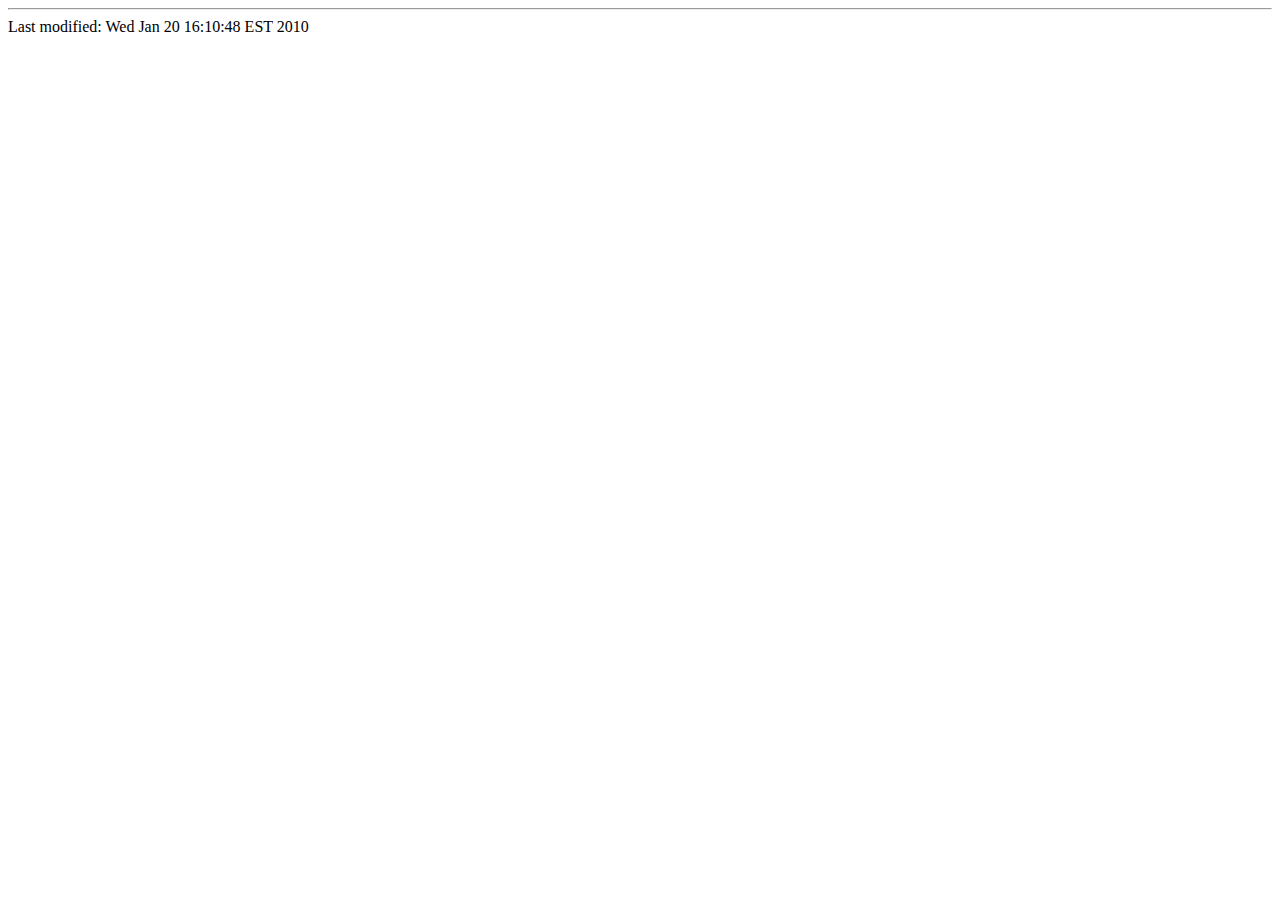
==== vocab/rdfa.html @ 73e4cabb "rdfa that needs to be embedded by a site owner" ====
<!DOCTYPE html PUBLIC "-//W3C//DTD XHTML+RDFa 1.0//EN"
                          "http://www.w3.org/MarkUp/DTD/xhtml+rdfa-1.dtd">
<html> <head>
<title></title>
</head>

<body>
<div xmlns:dc="http://purl.org/dc/elements/1.1/" 
     xmlns:foaf="http://xmlns.com/foaf/0.1/" 
     xmlns:pmt="http://tipsy.googlecode.com/svn/trunk/vocab/pmt.n3" 
     about="http://evansandhaus.com/#me"> 
<a href="http://nytimes.com" 
   rel="dc:creator"></a>
<a href="http://payment.com/document" 
   rel="foaf:tipjar"></a>
<a href="mailto:evan@nytimes.com" 
   rel="foaf:mbox"></a>
</div>

<div xmlns:pmt="http://tipsy.googlecode.com/svn/trunk/vocab/pmt.n3" 
     about="http://payment.com/document"
     typeof="pmt:Document"> 
<a href="http://payment.com/document#mypaypalaccount" 
   rel="pmt:hasPaymentMethod"></a>
</div>

<div xmlns:pmt="http://tipsy.googlecode.com/svn/trunk/vocab/pmt.n3" 
     about="http://payment.com/document#mypaypalaccount"
     typeof="pmt:Paypal">
</div>


<hr>
<address></address>
<!-- hhmts start --> Last modified: Wed Jan 20 16:10:48 EST 2010 <!-- hhmts end -->
</body> </html>
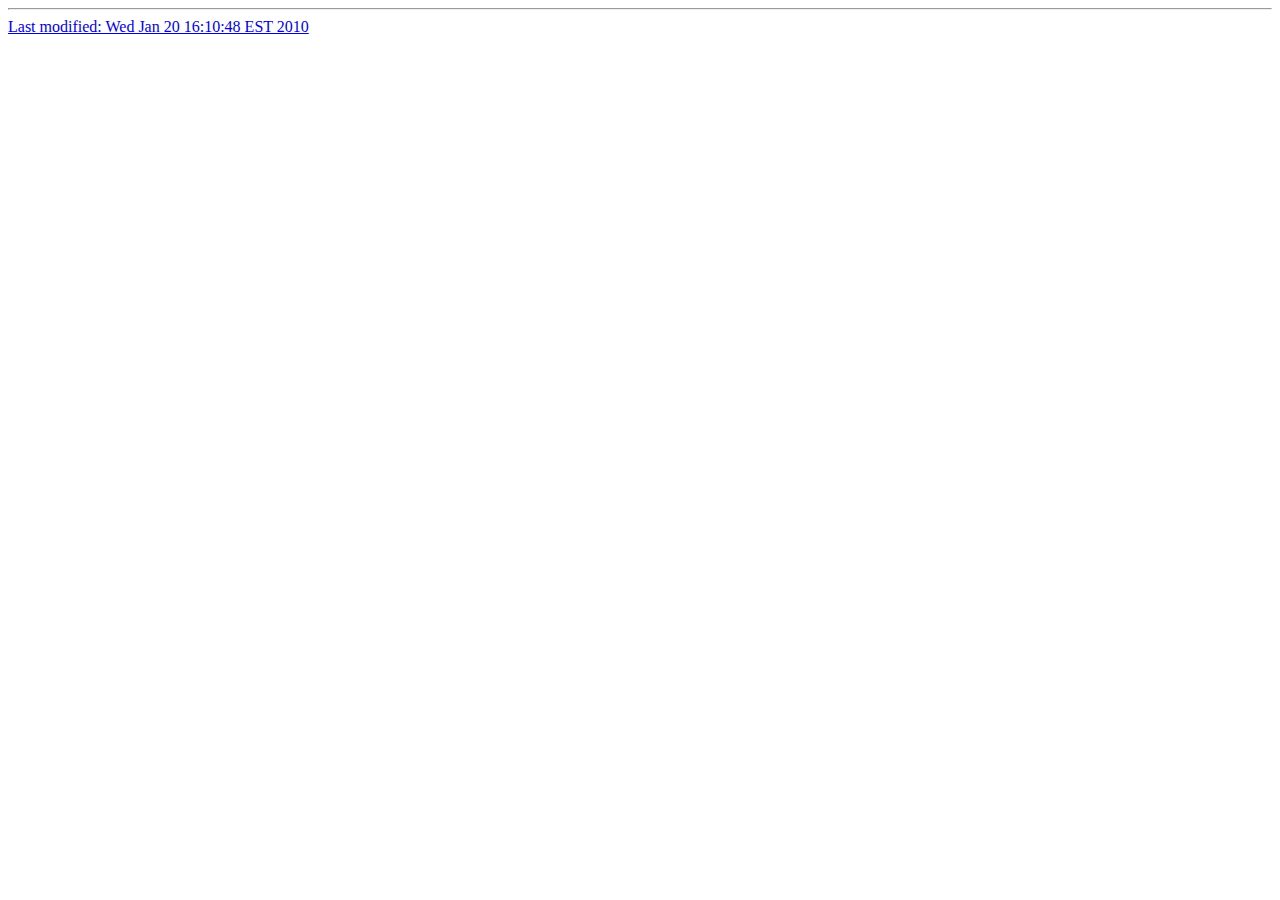
==== commit 1a6acd54: "Updating rdfa to include paypal email" ====
--- a/vocab/rdfa.html
+++ b/vocab/rdfa.html
@@ -26,7 +26,9 @@
 
 <div xmlns:pmt="http://tipsy.googlecode.com/svn/trunk/vocab/pmt.n3" 
      about="http://payment.com/document#mypaypalaccount"
-     typeof="pmt:Paypal">
+     typeof="pmt:PayPal">
+<a href="mailto:evan@paypal.com"
+   rel="pmt:PayPalUsername">
 </div>
 
 
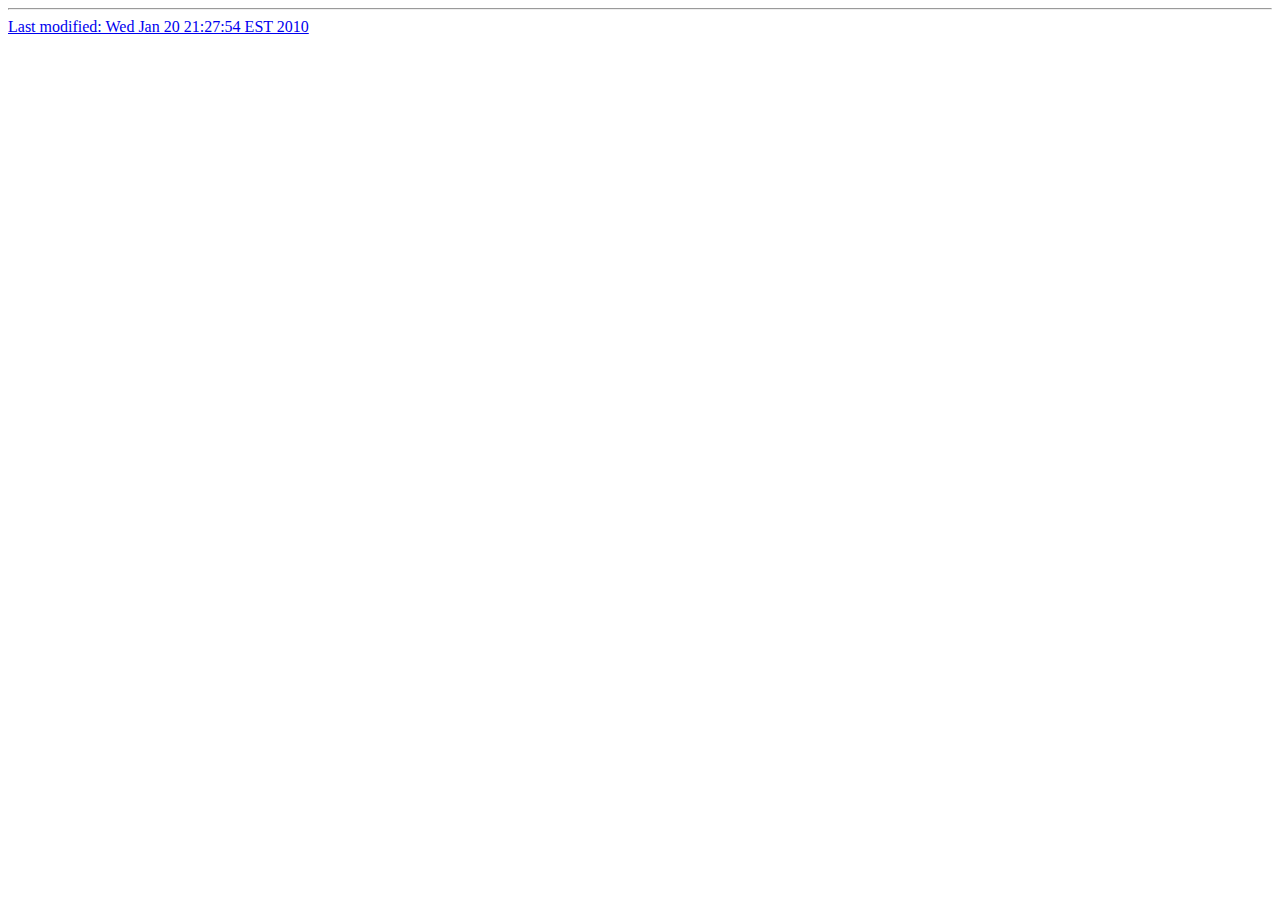
==== commit 4d6376f4: "changed the vocabulary to reflect Adam's changes. Also, changed the property pmt:PayPalUsername to p" ====
--- a/vocab/rdfa.html
+++ b/vocab/rdfa.html
@@ -5,34 +5,35 @@
 </head>
 
 <body>
-<div xmlns:dc="http://purl.org/dc/elements/1.1/" 
+
+<span xmlns:dc="http://purl.org/dc/elements/1.1/" 
      xmlns:foaf="http://xmlns.com/foaf/0.1/" 
-     xmlns:pmt="http://tipsy.googlecode.com/svn/trunk/vocab/pmt.n3" 
+     xmlns:pmt="http://tipsy.googlecode.com/svn/trunk/vocab/pmt#" 
      about="http://evansandhaus.com/#me"> 
-<a href="http://nytimes.com" 
-   rel="dc:creator"></a>
-<a href="http://payment.com/document" 
-   rel="foaf:tipjar"></a>
-<a href="mailto:evan@nytimes.com" 
-   rel="foaf:mbox"></a>
-</div>
+    <a href="http://nytimes.com" 
+       rel="dc:creator"></a>
+    <a href="http://payment.com/document" 
+       rel="foaf:tipjar"></a>
+    <a href="mailto:evan@nytimes.com" 
+       rel="foaf:mbox"></a>
+</span>
 
-<div xmlns:pmt="http://tipsy.googlecode.com/svn/trunk/vocab/pmt.n3" 
+<span xmlns:pmt="http://tipsy.googlecode.com/svn/trunk/vocab/pmt#" 
      about="http://payment.com/document"
      typeof="pmt:Document"> 
-<a href="http://payment.com/document#mypaypalaccount" 
-   rel="pmt:hasPaymentMethod"></a>
-</div>
+    <a href="http://payment.com/document#mypaypalaccount" 
+       rel="pmt:hasPaymentMethod"></a>
+</span>
 
-<div xmlns:pmt="http://tipsy.googlecode.com/svn/trunk/vocab/pmt.n3" 
+<span xmlns:pmt="http://tipsy.googlecode.com/svn/trunk/vocab/pmt#" 
      about="http://payment.com/document#mypaypalaccount"
      typeof="pmt:PayPal">
-<a href="mailto:evan@paypal.com"
-   rel="pmt:PayPalUsername">
-</div>
+    <a href="mailto:evan@paypal.com"
+       rel="pmt:username">
+</span>
 
 
 <hr>
 <address></address>
-<!-- hhmts start --> Last modified: Wed Jan 20 16:10:48 EST 2010 <!-- hhmts end -->
+<!-- hhmts start --> Last modified: Wed Jan 20 21:27:54 EST 2010 <!-- hhmts end -->
 </body> </html>
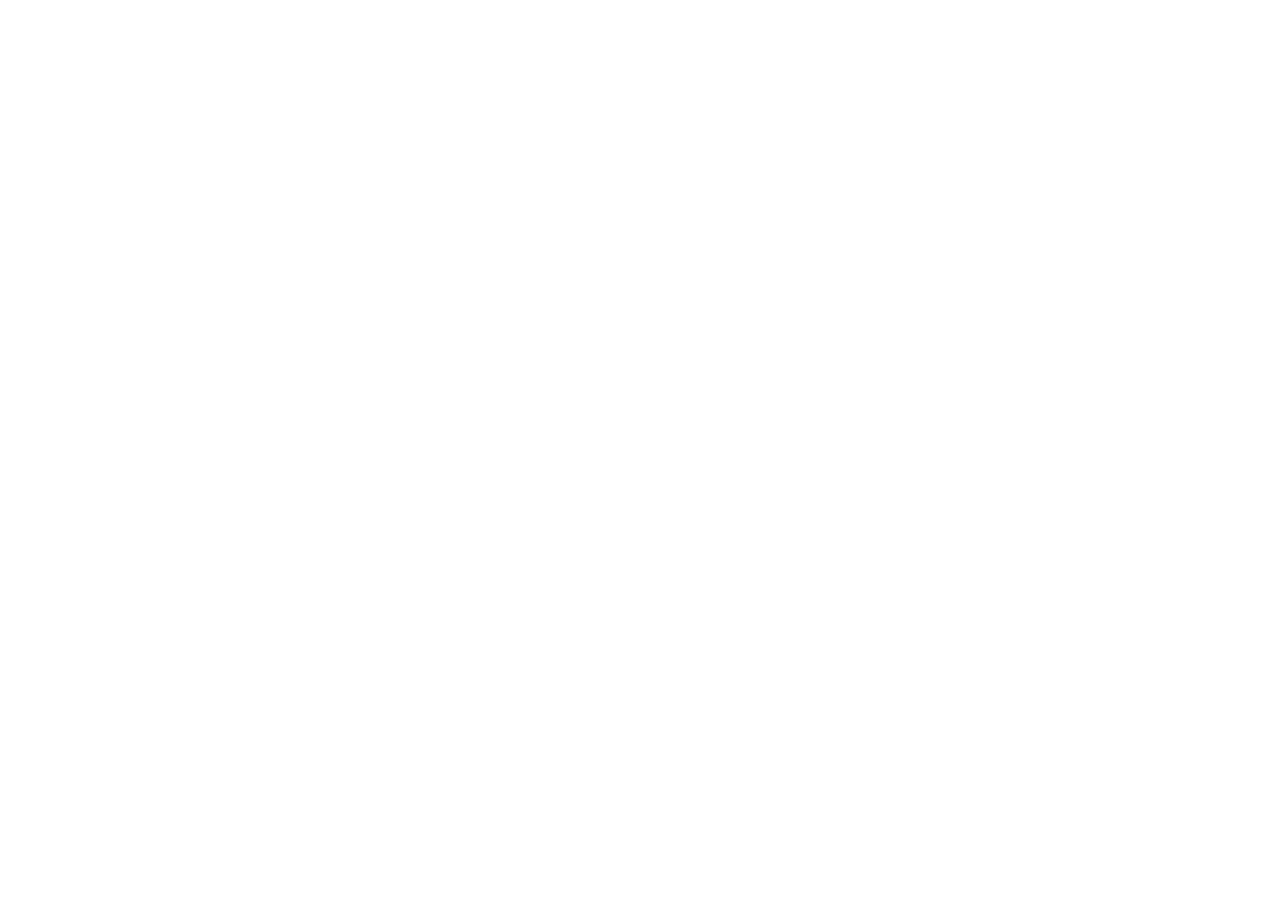
==== commit 2c61dd14: "updated the rdfa with the changes adam introduced to the description of tipsy payment and added an i" ====
--- a/vocab/rdfa.html
+++ b/vocab/rdfa.html
@@ -6,16 +6,17 @@
 
 <body>
 
+<!-- The following "invisible" snippet is to be embedded in the web pages -->
+<span id="tipsy">
 <span xmlns:dc="http://purl.org/dc/elements/1.1/" 
      xmlns:foaf="http://xmlns.com/foaf/0.1/" 
      xmlns:pmt="http://tipsy.googlecode.com/svn/trunk/vocab/pmt#" 
      about="http://evansandhaus.com/#me"> 
     <a href="http://nytimes.com" 
        rel="dc:creator"></a>
-    <a href="http://payment.com/document" 
-       rel="foaf:tipjar"></a>
-    <a href="mailto:evan@nytimes.com" 
-       rel="foaf:mbox"></a>
+    <a href="http://nytimes.com" 
+       rel="dc:creator"></a>
+    <meta property="rdfs:label" content="Evan Sandhaus" />
 </span>
 
 <span xmlns:pmt="http://tipsy.googlecode.com/svn/trunk/vocab/pmt#" 
@@ -32,8 +33,5 @@
        rel="pmt:username">
 </span>
 
-
-<hr>
-<address></address>
-<!-- hhmts start --> Last modified: Wed Jan 20 21:27:54 EST 2010 <!-- hhmts end -->
+</span>
 </body> </html>
